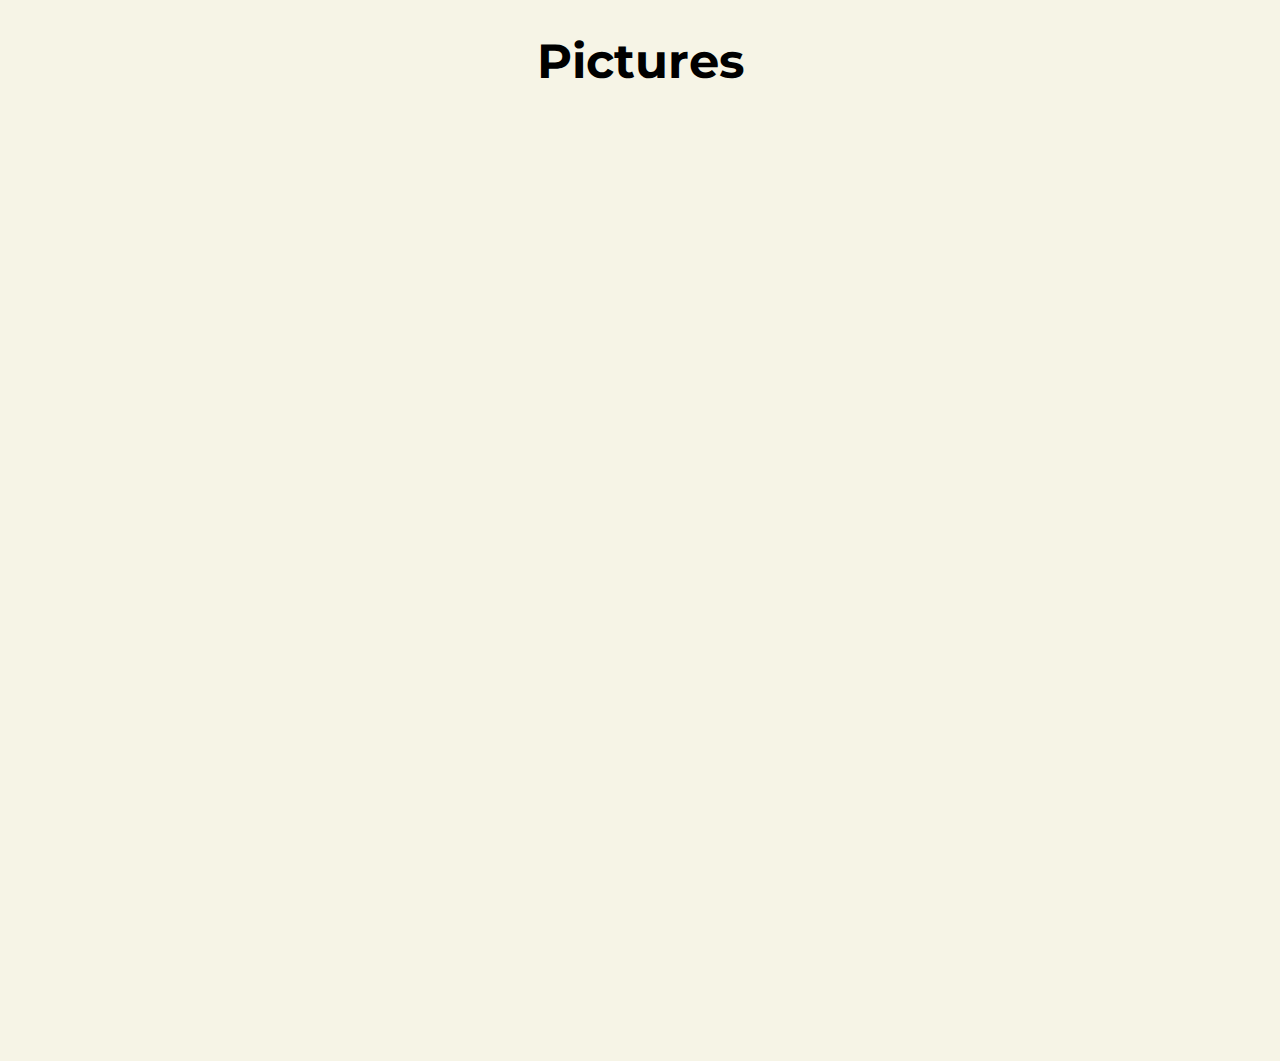
==== pictures.html @ 821aed55 "Added Photos & Videos; Change theme of Webpage" ====
<!DOCTYPE html>
<html lang="en" dir="ltr">

<head>
  <meta charset="utf-8">
  <title>Pictures</title>

  <link rel="icon" href="tree.png">

  <!-- Google Fonts -->
  <link href="https://fonts.googleapis.com/css2?family=Montserrat:wght@900&display=swap" rel="stylesheet">
  <link href="https://fonts.googleapis.com/css2?family=Montserrat:wght@900&family=Ubuntu:wght@300&display=swap" rel="stylesheet">
  <link href="https://fonts.googleapis.com/css2?family=Ubuntu:wght@700&display=swap" rel="stylesheet">
  <!-- css Stylesheets -->
  <link rel="stylesheet" href="https://stackpath.bootstrapcdn.com/bootstrap/4.5.0/css/bootstrap.min.css" integrity="sha384-9aIt2nRpC12Uk9gS9baDl411NQApFmC26EwAOH8WgZl5MYYxFfc+NcPb1dKGj7Sk" crossorigin="anonymous">
  <link rel="stylesheet" href="styles.css">

  <!-- Font Awesome -->
  <script src="https://kit.fontawesome.com/20b037870e.js" crossorigin="anonymous"></script>

  <!-- Bootstrap Scripts -->
  <script src="https://code.jquery.com/jquery-3.5.1.slim.min.js" integrity="sha384-DfXdz2htPH0lsSSs5nCTpuj/zy4C+OGpamoFVy38MVBnE+IbbVYUew+OrCXaRkfj" crossorigin="anonymous"></script>
  <script src="https://cdn.jsdelivr.net/npm/popper.js@1.16.0/dist/umd/popper.min.js" integrity="sha384-Q6E9RHvbIyZFJoft+2mJbHaEWldlvI9IOYy5n3zV9zzTtmI3UksdQRVvoxMfooAo" crossorigin="anonymous"></script>
  <script src="https://stackpath.bootstrapcdn.com/bootstrap/4.5.0/js/bootstrap.min.js" integrity="sha384-OgVRvuATP1z7JjHLkuOU7Xw704+h835Lr+6QL9UvYjZE3Ipu6Tp75j7Bh/kR0JKI" crossorigin="anonymous"></script>

</head>

<body class="body">
  <h1 class="pics" >Pictures</h1>

<div id ="pics">

  <center>

   <iframe width="860" height="615" src="https://www.youtube.com/embed/bBERJ0tETcQ" frameborder="0" allow="accelerometer; autoplay; clipboard-write; encrypted-media; gyroscope; picture-in-picture" allowfullscreen></iframe>

    <img class="Image" src="images/Image-1.JPEG" alt="">

    <img class="Image" src="images/Image-2.JPEG" alt="">

    <img class="Image" src="images/Image-3.JPEG" alt="">

    <img class="Image" src="images/Image-4.JPEG" alt="">

    <img class="Image" src="images/Image-5.JPEG" alt="">

    <img class="Image" src="images/Image-6.JPEG" alt="">

    <img class="Image" src="images/Image-7.JPEG" alt="">

    <img class="Image" src="images/Image-8.JPEG" alt="">

    <img class="Image" src="images/Image-9.JPEG" alt="">

    <img class="Image" src="images/Image-10.JPEG" alt="">

    <img class="Image" src="images/Image-11.JPEG" alt="">

    <img class="Image" src="images/Image-12.JPEG" alt="">

    <img class="Image" src="images/Image-13.JPEG" alt="">

    <img class="Image" src="images/Image-14.JPEG" alt="">

    <img class="Image" src="images/Image-15.JPEG" alt="">

    <img class="Image" src="images/Image-16.JPEG" alt="">

    <img class="Image" src="images/Image-17.JPEG" alt="">

    <img class="Image" src="images/Image-18.JPEG" alt="">

    <img class="Image" src="images/Image-19.JPEG" alt="">

    <img class="Image" src="images/Image-20.JPEG" alt="">

    <img class="Image" src="images/Image-21.JPEG" alt="">

    <img class="Image" src="images/Image-22.JPEG" alt="">

    <img class="Image" src="images/Image-23.JPEG" alt="">

    <img class="Image" src="images/Image-24.JPEG" alt="">

    <img class="Image" src="images/Image-25.JPEG" alt="">

    <img class="Image" src="images/Image-26.JPEG" alt="">

    <img class="Image" src="images/Image-27.JPEG" alt="">

    <img class="Image" src="images/Image-28.JPEG" alt="">

    <img class="Image" src="images/Image-29.JPEG" alt="">

    <img class="Image" src="images/Image-30.JPEG" alt="">

    <img class="Image" src="images/Image-31.JPEG" alt="">

    <img class="Image" src="images/Image-32.JPEG" alt="">

    <img class="Image" src="images/Image-33.JPEG" alt="">

    <img class="Image" src="images/Image-34.JPEG" alt="">

    <img class="Image" src="images/Image-35.JPEG" alt="">

    <img class="Image" src="images/Image-36.JPEG" alt="">

    <img class="Image" src="images/Image-37.JPEG" alt="">

    <img class="Image" src="images/Image-38.JPEG" alt="">

    <img class="Image" src="images/Image-39.JPEG" alt="">
  
  </center>


</div>


</body>

</html>
---- styles.css ----
#title {
  background-color: #ffc93c;
  color: #f6f4e6;
  text-align: center;
}

#footer {
  text-align: center;
  padding: 5% 1% 5% 1%;
  font-size: 1.5rem;
}

/* Feature section */
#features {
  padding: 7% 15%;
  background-color: #f6f4e6;
  position: relative;
}

#testimonials {
  text-align: center;
  background-color: #ffc93c;
  color: #f6f4e6;
  font-size: 4.5rem;

}

#press {
  text-align: center;
  background-color: #ea5455;
  padding-bottom: 3%;
}

#pricing {
  text-align: center;
  background-color: #f6f4e6;
}

h2 {
  font-family: 'Montserrat', sans-serif;
  font-size: 4rem;
  line-height: 1.5;
}

h3 {
  font-family: 'Montserrat', sans-serif;
  font-size: 1.5rem;
}

.title-img {
  width: 52%;
  position: static;
  right: 30%;
}

.container-fluid {
  padding: 5% 8%;
}

.navbar-brand {
  font-family: 'Ubuntu', sans-serif;
  font-size: 3rem;
  font-weight: bolder;
  height: 80px;
  line-height: 80px;
  color: #ffc93c;
}

.navbar {
  padding: 0 0 4.5rem;
}

.nav-item {
  padding: 0px 18px;
}

.nav-link {
  font-size: 1.2rem;
  font-family: 'Ubuntu', sans-serif;
  font-weight: bold;
  color: #;
}

.nav-link:hover {
  border-bottom: 2px solid black;
}

/* Download-button */
.Download-button {
  margin: 5% 3% 5% 0%;
}

/* Title Image */
.feature-box {
  text-align: center;
  padding: 5%;
}

.icon {
  color: #46185f;
  padding: 1rem;
}

.icon:hover {
  color: #ffc93c;
}

.testimonial-image {
  width: 30%;
  border-radius: 100%;
  margin: 20px;
}

.press-logo {
  width: 15%;
  margin: 20px 20px 50px;
}

.carousel-item {
  padding: 7% 15%;
}

.pricing-column {
  padding: 3% 2%;
}

/*************** Pricing ***********/
@media (max-width: 1028px) {
  .title-img {
    width: 50%;
  }

  .Image-1 {
    height: 650px;
    width: 1156px;
    margin: 20px;
  }

  .Image-2 {
    height: 300px;
    width: 600px;
    margin: 20px;
  }

  .h3-life {
    font-size: 2.5rem;
    font-weight: normal;
  }

  #start-ing {
    font-size: 4rem;
  }

  .about {
    font-weight: bolder;
  }

  .about-para {
    font-size: 3rem;
    color: grey;
  }

  .sep-p {
    font-size: 4rem;
  }

  h3 {
    font-size: 4rem;
  }

  em {
    font-size: 5rem;
  }

  .testimonial-text {
    font-size: 4rem;
    text-shadow: 0.2rem 0.2rem 0.2rem #000000;
  }

  #footer {
    font-size: 3rem;
  }

  .navbar-brand {
    font-size: 5rem;
  }

  .nav-link {
    font-size: 50px;
    font-weight: bold;
    text-align: center;
  }

  .navbar-toggler {
    padding: 30px;
    background-color: #f6f4e6;
    color: #000000;
    border-radius: 20px 20px;
    border: 20px solid black;
  }

  .container-fluid {
    padding: 10%;
  }

  .committee-members {
    color: black;
    font-size: 5rem;
    text-align: center;
  }

  .names {
    font-size: 4rem;
    font-weight: bold;
  }
}

#cta {
  color: #f6f4e6;
  background-color: #ffc93c;
  text-align: center;
  padding: 7% 25%;
}

.final-h3 {
  font-size: 4rem;
  line-height: 1.5;
  text-shadow: 0.2rem 0.2rem 0.2rem #000000;
}

.social-icon {
  margin: 20px 10px;
}

.papa {
  text-align: left;
  border-left: 10px solid black;
  padding: 5%;
  font-size: 2.5rem;
}

b {
  font-size: 3rem;
  color: black;
}

b:hover {
  color: #014523;
}

.start {
  text-align: left;
  margin: 0% 5% 5% 0%;
  border-left: 8px solid black;
  padding: 5% 0% 5% 5%;
  font-family: 'Montserrat', sans-serif;
  line-height: 1.5;
  text-shadow: 0.2rem 0.2rem 0.2rem #000000;
  font-size: 3rem;
}

.about-us {
  background-color: #f6f4e6;
  font-size: 1.5rem;
  padding: 5%;
}

.sep-p {
  color: grey;
}

.about {
  text-align: left;
  padding-bottom: 3%;
  font-size: 3.7rem;
  border-bottom: 3px solid black;
  width: 31%;
}

.navbar-light {
  color: #41444b;
}

.navbar-light .navbar-brand {
  color: rgba(0, 0, 0, .9);
}

.navbar-light .navbar-nav .nav-link {
  color: black;
}

.committee-members {
  font-size: 3.5rem;
  text-align: center;
  font-weight: bold;
}

.names {
  font-size: 2.5rem;
  font-weight: bold;
}

.members {
  background-color: #ffc93c;
  margin: 2%;
}

td {
  padding: 0% 0% 0% 3%;
}

.h3-life {
  text-align: center;
  font-size: 1.4;
}

.carousel-control-next-icon {
  height: 30%;
  width: 30%;
  color: #f6f4e6;
}

.carousel-control-prev-icon {
  height: 30%;
  width: 30%;
  color: black;
}

.btn {
  font-family: 'Montserrat', sans-serif;
  font-size: 3.5rem;
  text-align: center;
}

.pics {
  text-align: center;
  font-size: 3rem;
  font-family: 'Montserrat', sans-serif;
}

.body {
  background-color: #f6f4e6;
}

.Image {
  margin: 50px;
}

video {
  margin: 40px;
}


.names {
  font-size: 4rem;
}
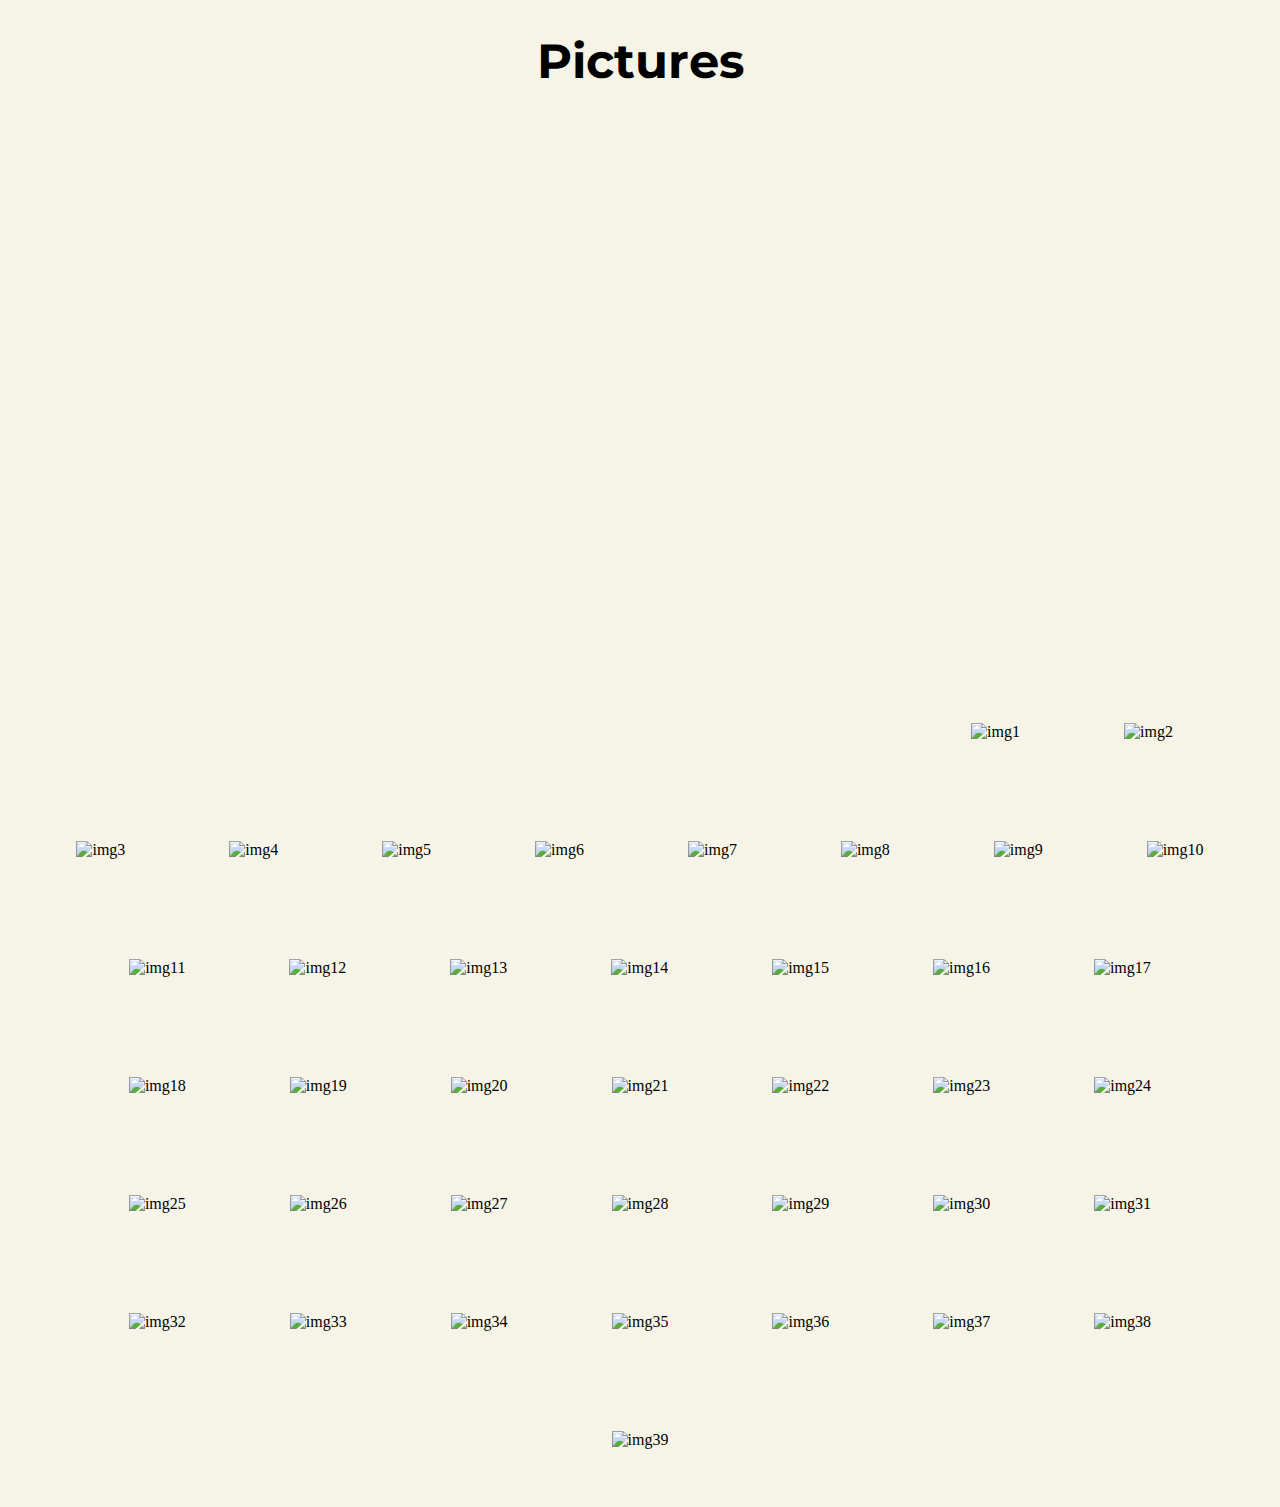
==== commit 503e8bdd: "Add alternative text for images" ====
--- a/pictures.html
+++ b/pictures.html
@@ -34,83 +34,83 @@
 
    <iframe width="860" height="615" src="https://www.youtube.com/embed/bBERJ0tETcQ" frameborder="0" allow="accelerometer; autoplay; clipboard-write; encrypted-media; gyroscope; picture-in-picture" allowfullscreen></iframe>
 
-    <img class="Image" src="images/Image-1.JPEG" alt="">
+    <img class="Image" src="images/Image-1.JPEG" alt="img1">
 
-    <img class="Image" src="images/Image-2.JPEG" alt="">
+    <img class="Image" src="images/Image-2.JPEG" alt="img2">
 
-    <img class="Image" src="images/Image-3.JPEG" alt="">
+    <img class="Image" src="images/Image-3.JPEG" alt="img3">
 
-    <img class="Image" src="images/Image-4.JPEG" alt="">
+    <img class="Image" src="images/Image-4.JPEG" alt="img4">
 
-    <img class="Image" src="images/Image-5.JPEG" alt="">
+    <img class="Image" src="images/Image-5.JPEG" alt="img5">
 
-    <img class="Image" src="images/Image-6.JPEG" alt="">
+    <img class="Image" src="images/Image-6.JPEG" alt="img6">
 
-    <img class="Image" src="images/Image-7.JPEG" alt="">
+    <img class="Image" src="images/Image-7.JPEG" alt="img7">
 
-    <img class="Image" src="images/Image-8.JPEG" alt="">
+    <img class="Image" src="images/Image-8.JPEG" alt="img8">
 
-    <img class="Image" src="images/Image-9.JPEG" alt="">
+    <img class="Image" src="images/Image-9.JPEG" alt="img9">
 
-    <img class="Image" src="images/Image-10.JPEG" alt="">
+    <img class="Image" src="images/Image-10.JPEG" alt="img10">
 
-    <img class="Image" src="images/Image-11.JPEG" alt="">
+    <img class="Image" src="images/Image-11.JPEG" alt="img11">
 
-    <img class="Image" src="images/Image-12.JPEG" alt="">
+    <img class="Image" src="images/Image-12.JPEG" alt="img12">
 
-    <img class="Image" src="images/Image-13.JPEG" alt="">
+    <img class="Image" src="images/Image-13.JPEG" alt="img13">
 
-    <img class="Image" src="images/Image-14.JPEG" alt="">
+    <img class="Image" src="images/Image-14.JPEG" alt="img14">
 
-    <img class="Image" src="images/Image-15.JPEG" alt="">
+    <img class="Image" src="images/Image-15.JPEG" alt="img15">
 
-    <img class="Image" src="images/Image-16.JPEG" alt="">
+    <img class="Image" src="images/Image-16.JPEG" alt="img16">
 
-    <img class="Image" src="images/Image-17.JPEG" alt="">
+    <img class="Image" src="images/Image-17.JPEG" alt="img17">
 
-    <img class="Image" src="images/Image-18.JPEG" alt="">
+    <img class="Image" src="images/Image-18.JPEG" alt="img18">
 
-    <img class="Image" src="images/Image-19.JPEG" alt="">
+    <img class="Image" src="images/Image-19.JPEG" alt="img19">
 
-    <img class="Image" src="images/Image-20.JPEG" alt="">
+    <img class="Image" src="images/Image-20.JPEG" alt="img20">
 
-    <img class="Image" src="images/Image-21.JPEG" alt="">
+    <img class="Image" src="images/Image-21.JPEG" alt="img21">
 
-    <img class="Image" src="images/Image-22.JPEG" alt="">
+    <img class="Image" src="images/Image-22.JPEG" alt="img22">
 
-    <img class="Image" src="images/Image-23.JPEG" alt="">
+    <img class="Image" src="images/Image-23.JPEG" alt="img23">
 
-    <img class="Image" src="images/Image-24.JPEG" alt="">
+    <img class="Image" src="images/Image-24.JPEG" alt="img24">
 
-    <img class="Image" src="images/Image-25.JPEG" alt="">
+    <img class="Image" src="images/Image-25.JPEG" alt="img25">
 
-    <img class="Image" src="images/Image-26.JPEG" alt="">
+    <img class="Image" src="images/Image-26.JPEG" alt="img26">
 
-    <img class="Image" src="images/Image-27.JPEG" alt="">
+    <img class="Image" src="images/Image-27.JPEG" alt="img27">
 
-    <img class="Image" src="images/Image-28.JPEG" alt="">
+    <img class="Image" src="images/Image-28.JPEG" alt="img28">
 
-    <img class="Image" src="images/Image-29.JPEG" alt="">
+    <img class="Image" src="images/Image-29.JPEG" alt="img29">
 
-    <img class="Image" src="images/Image-30.JPEG" alt="">
+    <img class="Image" src="images/Image-30.JPEG" alt="img30">
 
-    <img class="Image" src="images/Image-31.JPEG" alt="">
+    <img class="Image" src="images/Image-31.JPEG" alt="img31">
 
-    <img class="Image" src="images/Image-32.JPEG" alt="">
+    <img class="Image" src="images/Image-32.JPEG" alt="img32">
 
-    <img class="Image" src="images/Image-33.JPEG" alt="">
+    <img class="Image" src="images/Image-33.JPEG" alt="img33">
 
-    <img class="Image" src="images/Image-34.JPEG" alt="">
+    <img class="Image" src="images/Image-34.JPEG" alt="img34">
 
-    <img class="Image" src="images/Image-35.JPEG" alt="">
+    <img class="Image" src="images/Image-35.JPEG" alt="img35">
 
-    <img class="Image" src="images/Image-36.JPEG" alt="">
+    <img class="Image" src="images/Image-36.JPEG" alt="img36">
 
-    <img class="Image" src="images/Image-37.JPEG" alt="">
+    <img class="Image" src="images/Image-37.JPEG" alt="img37">
 
-    <img class="Image" src="images/Image-38.JPEG" alt="">
+    <img class="Image" src="images/Image-38.JPEG" alt="img38">
 
-    <img class="Image" src="images/Image-39.JPEG" alt="">
+    <img class="Image" src="images/Image-39.JPEG" alt="img39">
   
   </center>
 
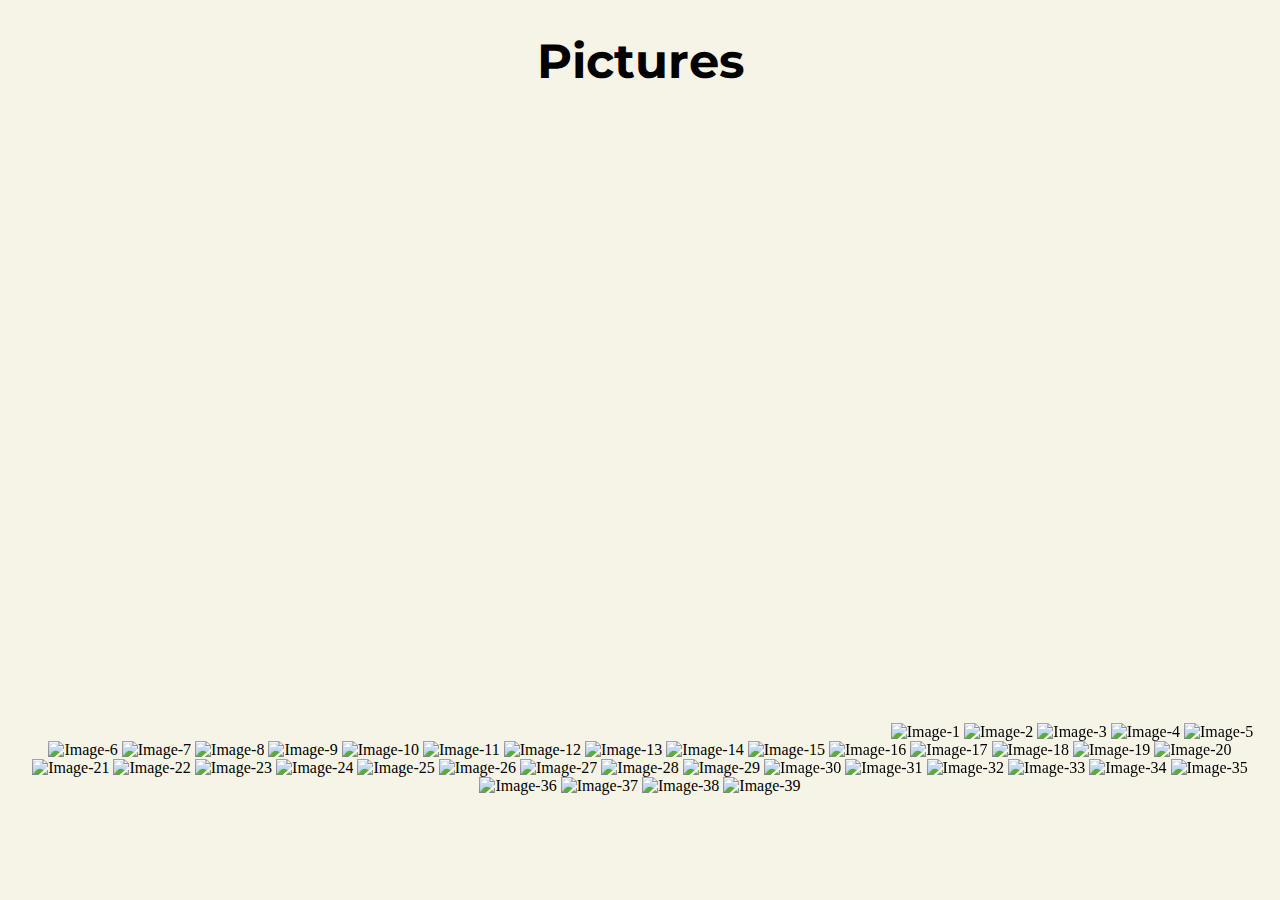
==== commit 9d12cdc1: "Hosted images in imgbb" ====
--- a/pictures.html
+++ b/pictures.html
@@ -34,84 +34,45 @@
 
    <iframe width="860" height="615" src="https://www.youtube.com/embed/bBERJ0tETcQ" frameborder="0" allow="accelerometer; autoplay; clipboard-write; encrypted-media; gyroscope; picture-in-picture" allowfullscreen></iframe>
 
-    <img class="Image" src="images/Image-1.JPEG" alt="img1">
-
-    <img class="Image" src="images/Image-2.JPEG" alt="img2">
-
-    <img class="Image" src="images/Image-3.JPEG" alt="img3">
-
-    <img class="Image" src="images/Image-4.JPEG" alt="img4">
-
-    <img class="Image" src="images/Image-5.JPEG" alt="img5">
-
-    <img class="Image" src="images/Image-6.JPEG" alt="img6">
-
-    <img class="Image" src="images/Image-7.JPEG" alt="img7">
-
-    <img class="Image" src="images/Image-8.JPEG" alt="img8">
-
-    <img class="Image" src="images/Image-9.JPEG" alt="img9">
-
-    <img class="Image" src="images/Image-10.JPEG" alt="img10">
-
-    <img class="Image" src="images/Image-11.JPEG" alt="img11">
-
-    <img class="Image" src="images/Image-12.JPEG" alt="img12">
-
-    <img class="Image" src="images/Image-13.JPEG" alt="img13">
-
-    <img class="Image" src="images/Image-14.JPEG" alt="img14">
-
-    <img class="Image" src="images/Image-15.JPEG" alt="img15">
-
-    <img class="Image" src="images/Image-16.JPEG" alt="img16">
-
-    <img class="Image" src="images/Image-17.JPEG" alt="img17">
-
-    <img class="Image" src="images/Image-18.JPEG" alt="img18">
-
-    <img class="Image" src="images/Image-19.JPEG" alt="img19">
-
-    <img class="Image" src="images/Image-20.JPEG" alt="img20">
-
-    <img class="Image" src="images/Image-21.JPEG" alt="img21">
-
-    <img class="Image" src="images/Image-22.JPEG" alt="img22">
-
-    <img class="Image" src="images/Image-23.JPEG" alt="img23">
-
-    <img class="Image" src="images/Image-24.JPEG" alt="img24">
-
-    <img class="Image" src="images/Image-25.JPEG" alt="img25">
-
-    <img class="Image" src="images/Image-26.JPEG" alt="img26">
-
-    <img class="Image" src="images/Image-27.JPEG" alt="img27">
-
-    <img class="Image" src="images/Image-28.JPEG" alt="img28">
-
-    <img class="Image" src="images/Image-29.JPEG" alt="img29">
-
-    <img class="Image" src="images/Image-30.JPEG" alt="img30">
-
-    <img class="Image" src="images/Image-31.JPEG" alt="img31">
-
-    <img class="Image" src="images/Image-32.JPEG" alt="img32">
-
-    <img class="Image" src="images/Image-33.JPEG" alt="img33">
-
-    <img class="Image" src="images/Image-34.JPEG" alt="img34">
-
-    <img class="Image" src="images/Image-35.JPEG" alt="img35">
-
-    <img class="Image" src="images/Image-36.JPEG" alt="img36">
-
-    <img class="Image" src="images/Image-37.JPEG" alt="img37">
-
-    <img class="Image" src="images/Image-38.JPEG" alt="img38">
-
-    <img class="Image" src="images/Image-39.JPEG" alt="img39">
-  
+    <img src="https://i.ibb.co/5FqXqN6/Image-1.jpg" alt="Image-1" border="0">
+<img src="https://i.ibb.co/nQ6pzbs/Image-2.jpg" alt="Image-2" border="0">
+<img src="https://i.ibb.co/vQ124WC/Image-3.jpg" alt="Image-3" border="0">
+<img src="https://i.ibb.co/RTMgjT7/Image-4.jpg" alt="Image-4" border="0">
+<img src="https://i.ibb.co/6cSHQzb/Image-5.jpg" alt="Image-5" border="0">
+<img src="https://i.ibb.co/ckjkD3C/Image-6.jpg" alt="Image-6" border="0">
+<img src="https://i.ibb.co/F8YbBh9/Image-7.jpg" alt="Image-7" border="0">
+<img src="https://i.ibb.co/y506MnL/Image-8.jpg" alt="Image-8" border="0">
+<img src="https://i.ibb.co/XzLYDhD/Image-9.jpg" alt="Image-9" border="0">
+<img src="https://i.ibb.co/BLr2dZR/Image-10.jpg" alt="Image-10" border="0">
+<img src="https://i.ibb.co/kGZfZm6/Image-11.jpg" alt="Image-11" border="0">
+<img src="https://i.ibb.co/Q9r48KR/Image-12.jpg" alt="Image-12" border="0">
+<img src="https://i.ibb.co/1qg4g45/Image-13.jpg" alt="Image-13" border="0">
+<img src="https://i.ibb.co/PWytLYJ/Image-14.jpg" alt="Image-14" border="0">
+<img src="https://i.ibb.co/CmDc2f7/Image-15.jpg" alt="Image-15" border="0">
+<img src="https://i.ibb.co/6RxT9hk/Image-16.jpg" alt="Image-16" border="0">
+<img src="https://i.ibb.co/Xpb8dmz/Image-17.jpg" alt="Image-17" border="0">
+<img src="https://i.ibb.co/GRh89Kn/Image-18.jpg" alt="Image-18" border="0">
+<img src="https://i.ibb.co/qF20y0F/Image-19.jpg" alt="Image-19" border="0">
+<img src="https://i.ibb.co/dDKCR12/Image-20.jpg" alt="Image-20" border="0">
+<img src="https://i.ibb.co/jTBsp0V/Image-21.jpg" alt="Image-21" border="0">
+<img src="https://i.ibb.co/5nXvsLf/Image-22.jpg" alt="Image-22" border="0">
+<img src="https://i.ibb.co/5Bnb2gq/Image-23.jpg" alt="Image-23" border="0">
+<img src="https://i.ibb.co/yPNBNsK/Image-24.jpg" alt="Image-24" border="0">
+<img src="https://i.ibb.co/f91g6ht/Image-25.jpg" alt="Image-25" border="0">
+<img src="https://i.ibb.co/kBwS1tD/Image-26.jpg" alt="Image-26" border="0">
+<img src="https://i.ibb.co/crb6MBJ/Image-27.jpg" alt="Image-27" border="0">
+<img src="https://i.ibb.co/JFCkRd3/Image-28.jpg" alt="Image-28" border="0">
+<img src="https://i.ibb.co/K6s6vcv/Image-29.jpg" alt="Image-29" border="0">
+<img src="https://i.ibb.co/5TJ3N7K/Image-30.jpg" alt="Image-30" border="0">
+<img src="https://i.ibb.co/W2L0QpD/Image-31.jpg" alt="Image-31" border="0">
+<img src="https://i.ibb.co/6t8khT7/Image-32.jpg" alt="Image-32" border="0">
+<img src="https://i.ibb.co/X8rHX9k/Image-33.jpg" alt="Image-33" border="0">
+<img src="https://i.ibb.co/Rzd6MmL/Image-34.jpg" alt="Image-34" border="0">
+<img src="https://i.ibb.co/rxTVRGq/Image-35.jpg" alt="Image-35" border="0">
+<img src="https://i.ibb.co/NZHwJpt/Image-36.jpg" alt="Image-36" border="0">
+<img src="https://i.ibb.co/xXY4pxD/Image-37.jpg" alt="Image-37" border="0">
+<img src="https://i.ibb.co/c3bQyyj/Image-38.jpg" alt="Image-38" border="0">
+<img src="https://i.ibb.co/S34T5ML/Image-39.jpg" alt="Image-39" border="0">
   </center>
 
 
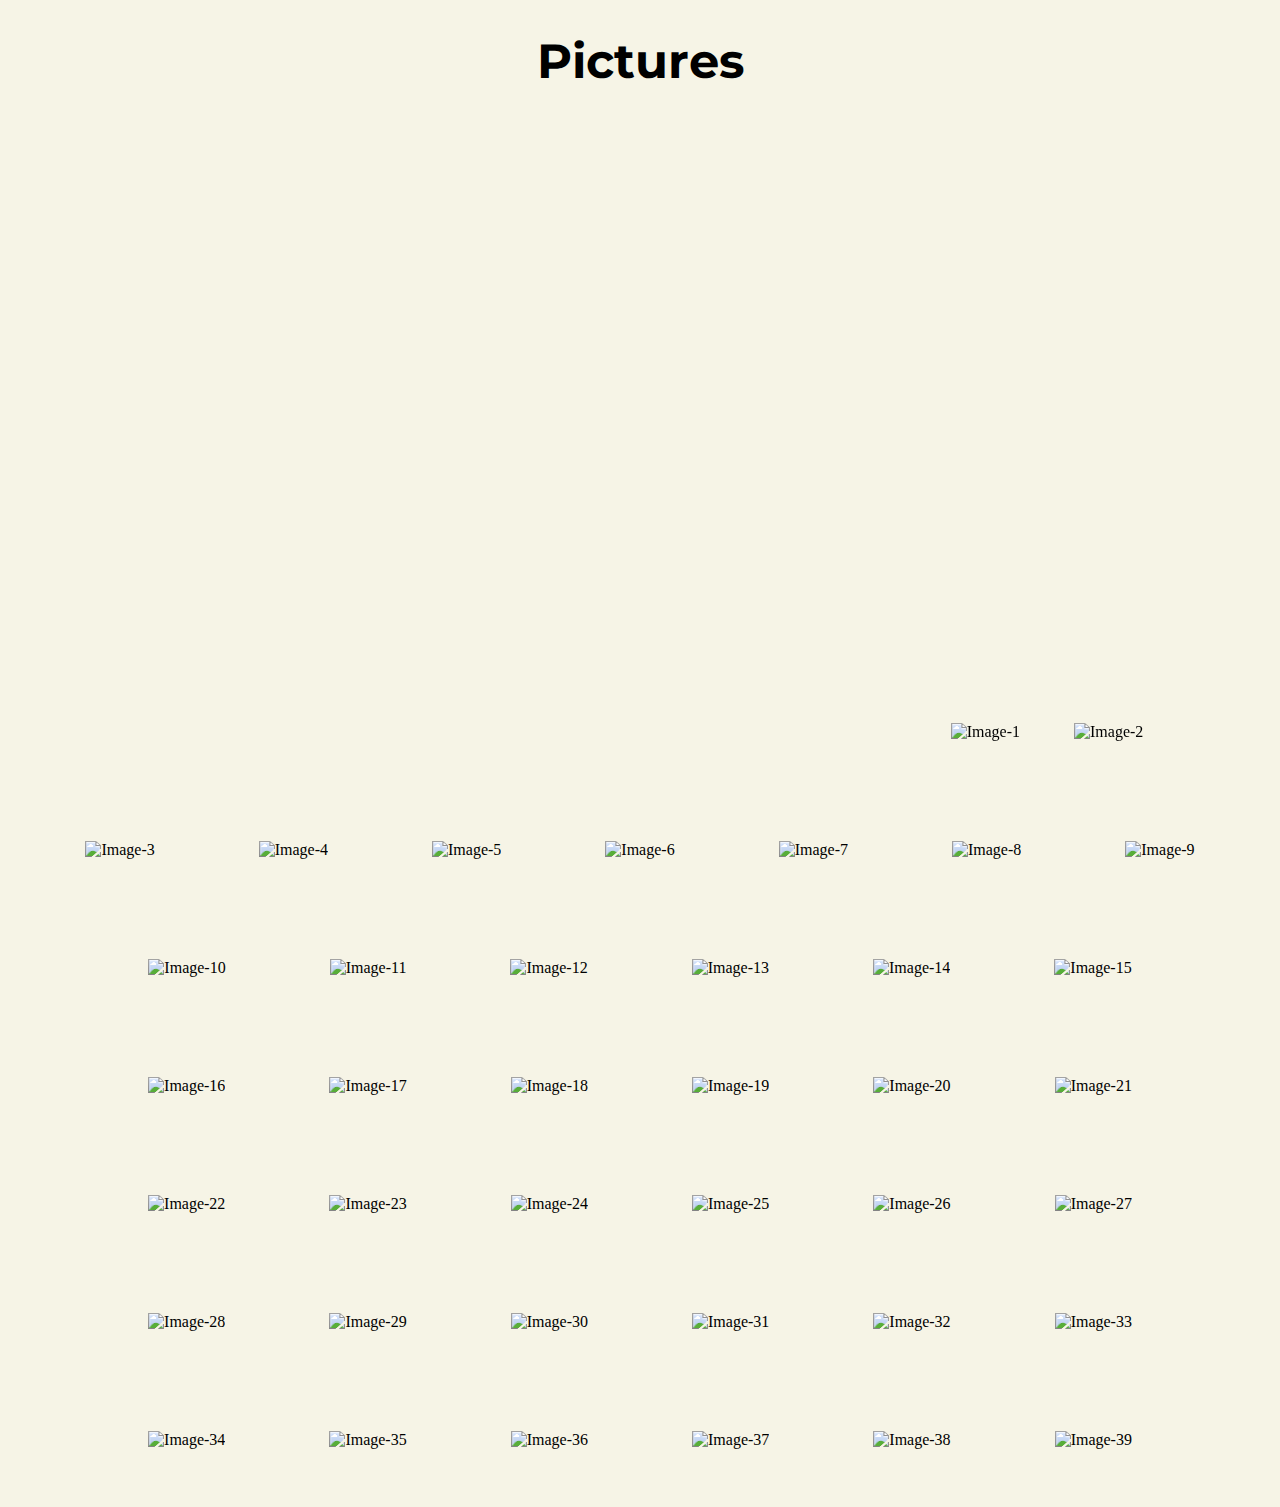
==== commit 77091def: "Add Margin for images" ====
--- a/pictures.html
+++ b/pictures.html
@@ -35,44 +35,44 @@
    <iframe width="860" height="615" src="https://www.youtube.com/embed/bBERJ0tETcQ" frameborder="0" allow="accelerometer; autoplay; clipboard-write; encrypted-media; gyroscope; picture-in-picture" allowfullscreen></iframe>
 
     <img src="https://i.ibb.co/5FqXqN6/Image-1.jpg" alt="Image-1" border="0">
-<img src="https://i.ibb.co/nQ6pzbs/Image-2.jpg" alt="Image-2" border="0">
-<img src="https://i.ibb.co/vQ124WC/Image-3.jpg" alt="Image-3" border="0">
-<img src="https://i.ibb.co/RTMgjT7/Image-4.jpg" alt="Image-4" border="0">
-<img src="https://i.ibb.co/6cSHQzb/Image-5.jpg" alt="Image-5" border="0">
-<img src="https://i.ibb.co/ckjkD3C/Image-6.jpg" alt="Image-6" border="0">
-<img src="https://i.ibb.co/F8YbBh9/Image-7.jpg" alt="Image-7" border="0">
-<img src="https://i.ibb.co/y506MnL/Image-8.jpg" alt="Image-8" border="0">
-<img src="https://i.ibb.co/XzLYDhD/Image-9.jpg" alt="Image-9" border="0">
-<img src="https://i.ibb.co/BLr2dZR/Image-10.jpg" alt="Image-10" border="0">
-<img src="https://i.ibb.co/kGZfZm6/Image-11.jpg" alt="Image-11" border="0">
-<img src="https://i.ibb.co/Q9r48KR/Image-12.jpg" alt="Image-12" border="0">
-<img src="https://i.ibb.co/1qg4g45/Image-13.jpg" alt="Image-13" border="0">
-<img src="https://i.ibb.co/PWytLYJ/Image-14.jpg" alt="Image-14" border="0">
-<img src="https://i.ibb.co/CmDc2f7/Image-15.jpg" alt="Image-15" border="0">
-<img src="https://i.ibb.co/6RxT9hk/Image-16.jpg" alt="Image-16" border="0">
-<img src="https://i.ibb.co/Xpb8dmz/Image-17.jpg" alt="Image-17" border="0">
-<img src="https://i.ibb.co/GRh89Kn/Image-18.jpg" alt="Image-18" border="0">
-<img src="https://i.ibb.co/qF20y0F/Image-19.jpg" alt="Image-19" border="0">
-<img src="https://i.ibb.co/dDKCR12/Image-20.jpg" alt="Image-20" border="0">
-<img src="https://i.ibb.co/jTBsp0V/Image-21.jpg" alt="Image-21" border="0">
-<img src="https://i.ibb.co/5nXvsLf/Image-22.jpg" alt="Image-22" border="0">
-<img src="https://i.ibb.co/5Bnb2gq/Image-23.jpg" alt="Image-23" border="0">
-<img src="https://i.ibb.co/yPNBNsK/Image-24.jpg" alt="Image-24" border="0">
-<img src="https://i.ibb.co/f91g6ht/Image-25.jpg" alt="Image-25" border="0">
-<img src="https://i.ibb.co/kBwS1tD/Image-26.jpg" alt="Image-26" border="0">
-<img src="https://i.ibb.co/crb6MBJ/Image-27.jpg" alt="Image-27" border="0">
-<img src="https://i.ibb.co/JFCkRd3/Image-28.jpg" alt="Image-28" border="0">
-<img src="https://i.ibb.co/K6s6vcv/Image-29.jpg" alt="Image-29" border="0">
-<img src="https://i.ibb.co/5TJ3N7K/Image-30.jpg" alt="Image-30" border="0">
-<img src="https://i.ibb.co/W2L0QpD/Image-31.jpg" alt="Image-31" border="0">
-<img src="https://i.ibb.co/6t8khT7/Image-32.jpg" alt="Image-32" border="0">
-<img src="https://i.ibb.co/X8rHX9k/Image-33.jpg" alt="Image-33" border="0">
-<img src="https://i.ibb.co/Rzd6MmL/Image-34.jpg" alt="Image-34" border="0">
-<img src="https://i.ibb.co/rxTVRGq/Image-35.jpg" alt="Image-35" border="0">
-<img src="https://i.ibb.co/NZHwJpt/Image-36.jpg" alt="Image-36" border="0">
-<img src="https://i.ibb.co/xXY4pxD/Image-37.jpg" alt="Image-37" border="0">
-<img src="https://i.ibb.co/c3bQyyj/Image-38.jpg" alt="Image-38" border="0">
-<img src="https://i.ibb.co/S34T5ML/Image-39.jpg" alt="Image-39" border="0">
+<img class="Image" src="https://i.ibb.co/nQ6pzbs/Image-2.jpg" alt="Image-2" border="0">
+<img class="Image" src="https://i.ibb.co/vQ124WC/Image-3.jpg" alt="Image-3" border="0">
+<img class="Image" src="https://i.ibb.co/RTMgjT7/Image-4.jpg" alt="Image-4" border="0">
+<img class="Image" src="https://i.ibb.co/6cSHQzb/Image-5.jpg" alt="Image-5" border="0">
+<img class="Image" src="https://i.ibb.co/ckjkD3C/Image-6.jpg" alt="Image-6" border="0">
+<img class="Image" src="https://i.ibb.co/F8YbBh9/Image-7.jpg" alt="Image-7" border="0">
+<img class="Image" src="https://i.ibb.co/y506MnL/Image-8.jpg" alt="Image-8" border="0">
+<img class="Image" src="https://i.ibb.co/XzLYDhD/Image-9.jpg" alt="Image-9" border="0">
+<img class="Image" src="https://i.ibb.co/BLr2dZR/Image-10.jpg" alt="Image-10" border="0">
+<img class="Image" src="https://i.ibb.co/kGZfZm6/Image-11.jpg" alt="Image-11" border="0">
+<img class="Image" src="https://i.ibb.co/Q9r48KR/Image-12.jpg" alt="Image-12" border="0">
+<img class="Image" src="https://i.ibb.co/1qg4g45/Image-13.jpg" alt="Image-13" border="0">
+<img class="Image" src="https://i.ibb.co/PWytLYJ/Image-14.jpg" alt="Image-14" border="0">
+<img class="Image" src="https://i.ibb.co/CmDc2f7/Image-15.jpg" alt="Image-15" border="0">
+<img class="Image" src="https://i.ibb.co/6RxT9hk/Image-16.jpg" alt="Image-16" border="0">
+<img class="Image" src="https://i.ibb.co/Xpb8dmz/Image-17.jpg" alt="Image-17" border="0">
+<img class="Image" src="https://i.ibb.co/GRh89Kn/Image-18.jpg" alt="Image-18" border="0">
+<img class="Image" src="https://i.ibb.co/qF20y0F/Image-19.jpg" alt="Image-19" border="0">
+<img class="Image" src="https://i.ibb.co/dDKCR12/Image-20.jpg" alt="Image-20" border="0">
+<img class="Image" src="https://i.ibb.co/jTBsp0V/Image-21.jpg" alt="Image-21" border="0">
+<img class="Image" src="https://i.ibb.co/5nXvsLf/Image-22.jpg" alt="Image-22" border="0">
+<img class="Image" src="https://i.ibb.co/5Bnb2gq/Image-23.jpg" alt="Image-23" border="0">
+<img class="Image" src="https://i.ibb.co/yPNBNsK/Image-24.jpg" alt="Image-24" border="0">
+<img class="Image" src="https://i.ibb.co/f91g6ht/Image-25.jpg" alt="Image-25" border="0">
+<img class="Image" src="https://i.ibb.co/kBwS1tD/Image-26.jpg" alt="Image-26" border="0">
+<img class="Image" src="https://i.ibb.co/crb6MBJ/Image-27.jpg" alt="Image-27" border="0">
+<img class="Image" src="https://i.ibb.co/JFCkRd3/Image-28.jpg" alt="Image-28" border="0">
+<img class="Image" src="https://i.ibb.co/K6s6vcv/Image-29.jpg" alt="Image-29" border="0">
+<img class="Image" src="https://i.ibb.co/5TJ3N7K/Image-30.jpg" alt="Image-30" border="0">
+<img class="Image" src="https://i.ibb.co/W2L0QpD/Image-31.jpg" alt="Image-31" border="0">
+<img class="Image" src="https://i.ibb.co/6t8khT7/Image-32.jpg" alt="Image-32" border="0">
+<img class="Image" src="https://i.ibb.co/X8rHX9k/Image-33.jpg" alt="Image-33" border="0">
+<img class="Image" src="https://i.ibb.co/Rzd6MmL/Image-34.jpg" alt="Image-34" border="0">
+<img class="Image" src="https://i.ibb.co/rxTVRGq/Image-35.jpg" alt="Image-35" border="0">
+<img class="Image" src="https://i.ibb.co/NZHwJpt/Image-36.jpg" alt="Image-36" border="0">
+<img class="Image" src="https://i.ibb.co/xXY4pxD/Image-37.jpg" alt="Image-37" border="0">
+<img class="Image" src="https://i.ibb.co/c3bQyyj/Image-38.jpg" alt="Image-38" border="0">
+<img class="Image" src="https://i.ibb.co/S34T5ML/Image-39.jpg" alt="Image-39" border="0">
   </center>
 
 
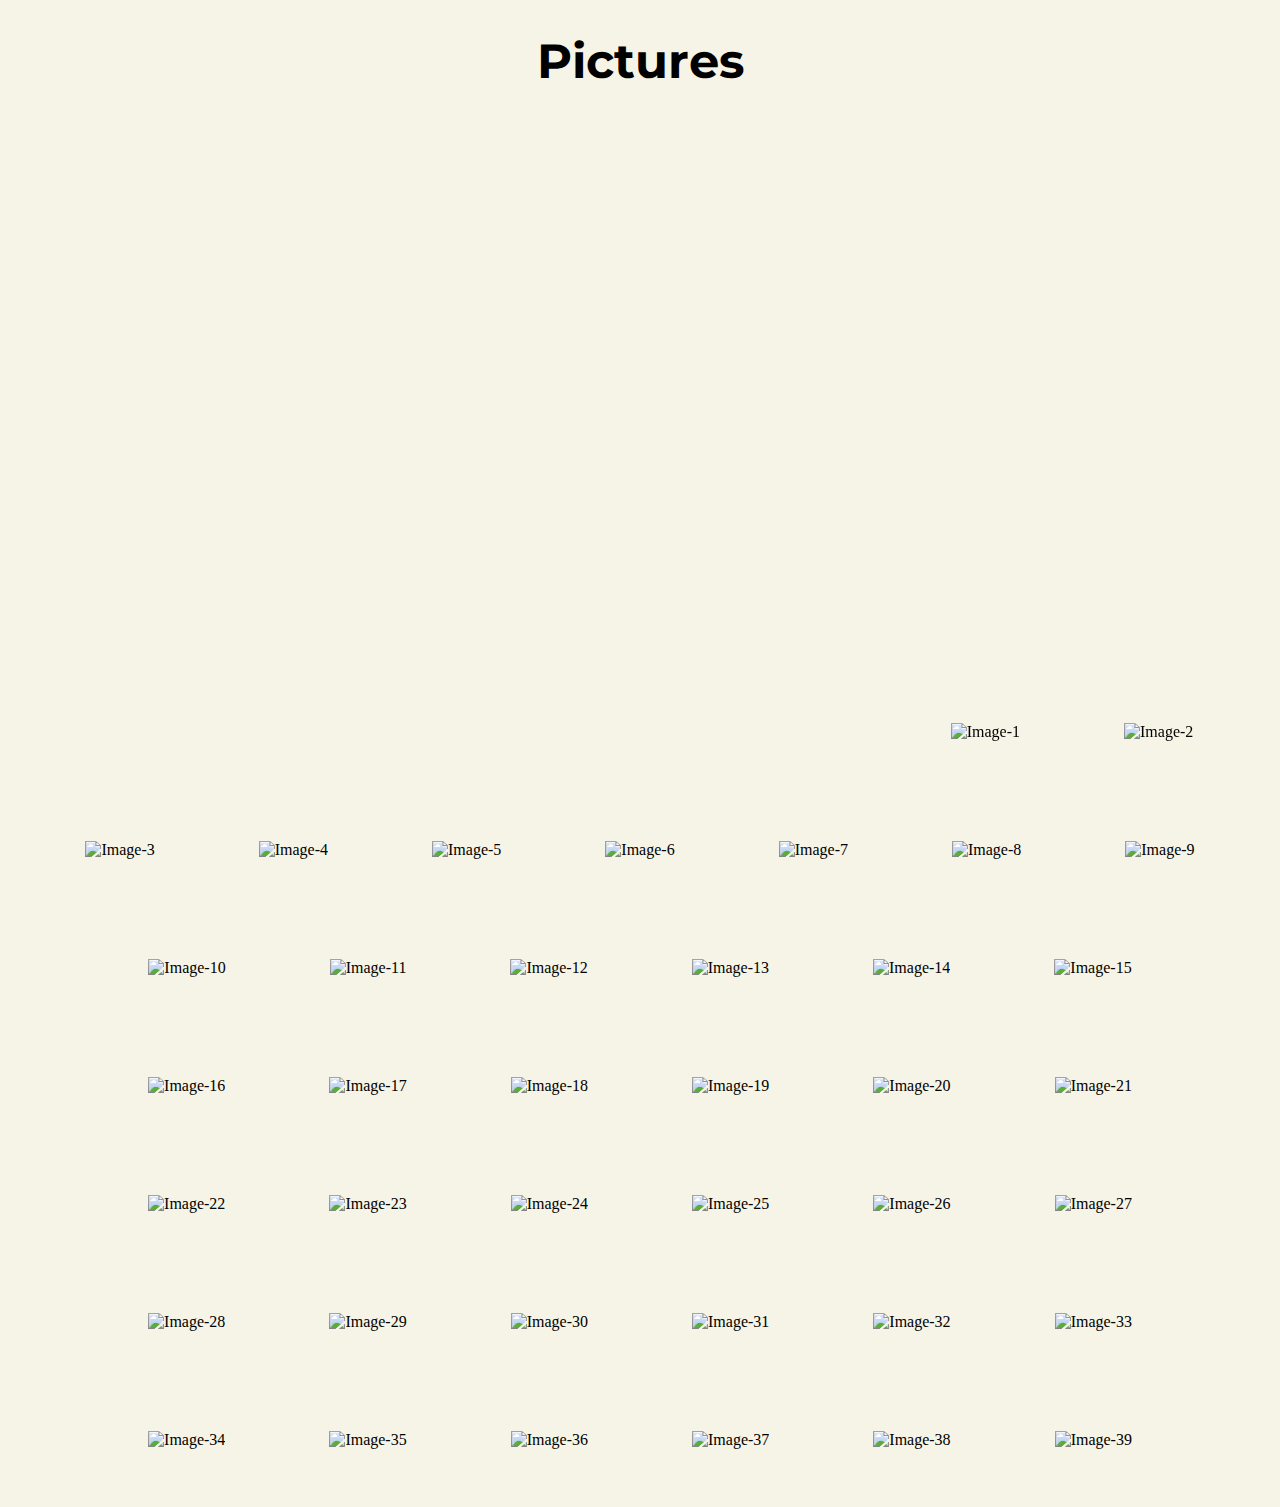
==== commit 4852d998: "Update" ====
--- a/pictures.html
+++ b/pictures.html
@@ -34,7 +34,7 @@
 
    <iframe width="860" height="615" src="https://www.youtube.com/embed/bBERJ0tETcQ" frameborder="0" allow="accelerometer; autoplay; clipboard-write; encrypted-media; gyroscope; picture-in-picture" allowfullscreen></iframe>
 
-    <img src="https://i.ibb.co/5FqXqN6/Image-1.jpg" alt="Image-1" border="0">
+<img class="Image" src="https://i.ibb.co/5FqXqN6/Image-1.jpg" alt="Image-1" border="0">
 <img class="Image" src="https://i.ibb.co/nQ6pzbs/Image-2.jpg" alt="Image-2" border="0">
 <img class="Image" src="https://i.ibb.co/vQ124WC/Image-3.jpg" alt="Image-3" border="0">
 <img class="Image" src="https://i.ibb.co/RTMgjT7/Image-4.jpg" alt="Image-4" border="0">
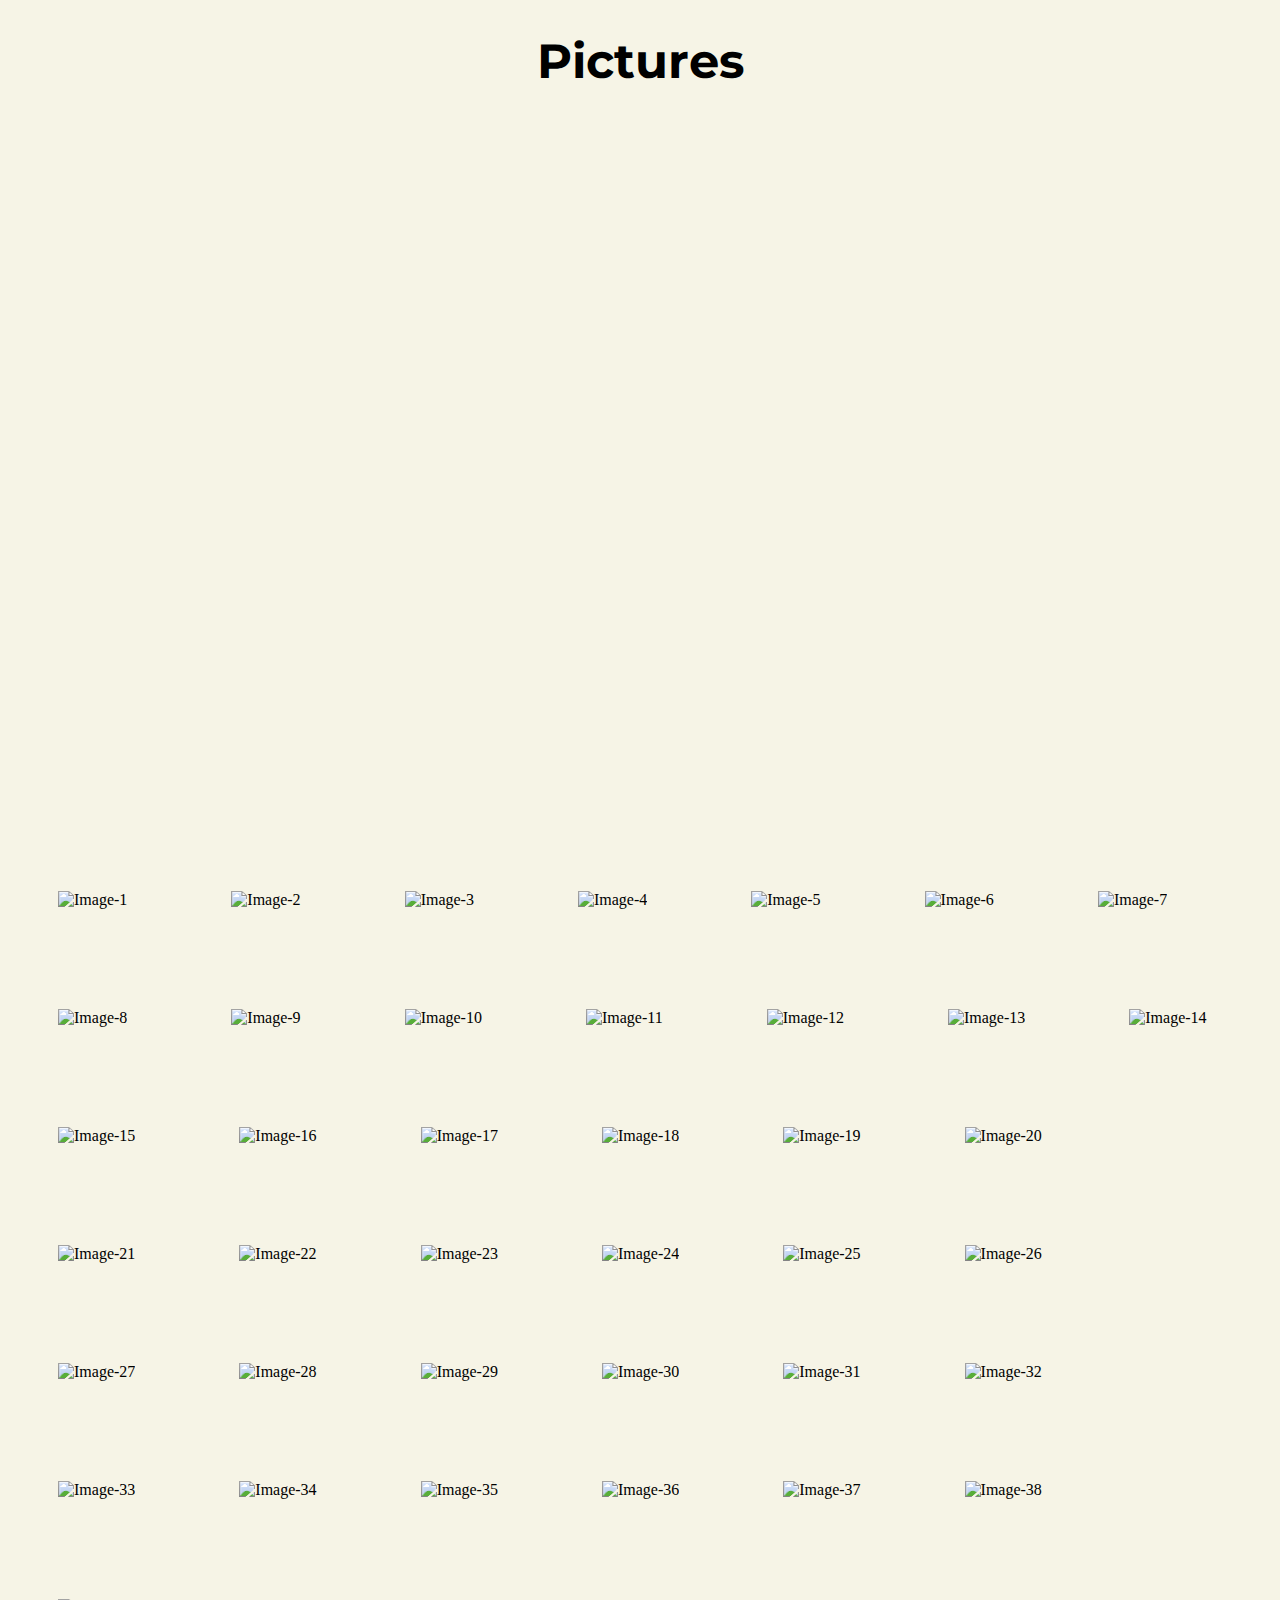
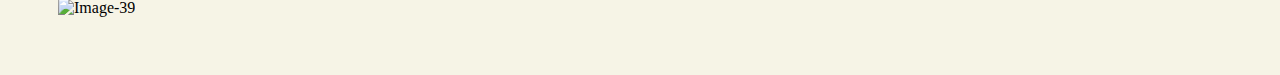
==== commit d8d246db: "Add class to center" ====
--- a/pictures.html
+++ b/pictures.html
@@ -30,50 +30,48 @@
 
 <div id ="pics">
 
-  <center>
 
-   <iframe width="860" height="615" src="https://www.youtube.com/embed/bBERJ0tETcQ" frameborder="0" allow="accelerometer; autoplay; clipboard-write; encrypted-media; gyroscope; picture-in-picture" allowfullscreen></iframe>
+   <iframe width=90% height="715" src="https://www.youtube.com/embed/bBERJ0tETcQ" frameborder="0" allow="accelerometer; autoplay; clipboard-write; encrypted-media; gyroscope; picture-in-picture" allowfullscreen></iframe>
 
-<img class="Image" src="https://i.ibb.co/5FqXqN6/Image-1.jpg" alt="Image-1" border="0">
-<img class="Image" src="https://i.ibb.co/nQ6pzbs/Image-2.jpg" alt="Image-2" border="0">
-<img class="Image" src="https://i.ibb.co/vQ124WC/Image-3.jpg" alt="Image-3" border="0">
-<img class="Image" src="https://i.ibb.co/RTMgjT7/Image-4.jpg" alt="Image-4" border="0">
-<img class="Image" src="https://i.ibb.co/6cSHQzb/Image-5.jpg" alt="Image-5" border="0">
-<img class="Image" src="https://i.ibb.co/ckjkD3C/Image-6.jpg" alt="Image-6" border="0">
-<img class="Image" src="https://i.ibb.co/F8YbBh9/Image-7.jpg" alt="Image-7" border="0">
-<img class="Image" src="https://i.ibb.co/y506MnL/Image-8.jpg" alt="Image-8" border="0">
-<img class="Image" src="https://i.ibb.co/XzLYDhD/Image-9.jpg" alt="Image-9" border="0">
-<img class="Image" src="https://i.ibb.co/BLr2dZR/Image-10.jpg" alt="Image-10" border="0">
-<img class="Image" src="https://i.ibb.co/kGZfZm6/Image-11.jpg" alt="Image-11" border="0">
-<img class="Image" src="https://i.ibb.co/Q9r48KR/Image-12.jpg" alt="Image-12" border="0">
-<img class="Image" src="https://i.ibb.co/1qg4g45/Image-13.jpg" alt="Image-13" border="0">
-<img class="Image" src="https://i.ibb.co/PWytLYJ/Image-14.jpg" alt="Image-14" border="0">
-<img class="Image" src="https://i.ibb.co/CmDc2f7/Image-15.jpg" alt="Image-15" border="0">
-<img class="Image" src="https://i.ibb.co/6RxT9hk/Image-16.jpg" alt="Image-16" border="0">
-<img class="Image" src="https://i.ibb.co/Xpb8dmz/Image-17.jpg" alt="Image-17" border="0">
-<img class="Image" src="https://i.ibb.co/GRh89Kn/Image-18.jpg" alt="Image-18" border="0">
-<img class="Image" src="https://i.ibb.co/qF20y0F/Image-19.jpg" alt="Image-19" border="0">
-<img class="Image" src="https://i.ibb.co/dDKCR12/Image-20.jpg" alt="Image-20" border="0">
-<img class="Image" src="https://i.ibb.co/jTBsp0V/Image-21.jpg" alt="Image-21" border="0">
-<img class="Image" src="https://i.ibb.co/5nXvsLf/Image-22.jpg" alt="Image-22" border="0">
-<img class="Image" src="https://i.ibb.co/5Bnb2gq/Image-23.jpg" alt="Image-23" border="0">
-<img class="Image" src="https://i.ibb.co/yPNBNsK/Image-24.jpg" alt="Image-24" border="0">
-<img class="Image" src="https://i.ibb.co/f91g6ht/Image-25.jpg" alt="Image-25" border="0">
-<img class="Image" src="https://i.ibb.co/kBwS1tD/Image-26.jpg" alt="Image-26" border="0">
-<img class="Image" src="https://i.ibb.co/crb6MBJ/Image-27.jpg" alt="Image-27" border="0">
-<img class="Image" src="https://i.ibb.co/JFCkRd3/Image-28.jpg" alt="Image-28" border="0">
-<img class="Image" src="https://i.ibb.co/K6s6vcv/Image-29.jpg" alt="Image-29" border="0">
-<img class="Image" src="https://i.ibb.co/5TJ3N7K/Image-30.jpg" alt="Image-30" border="0">
-<img class="Image" src="https://i.ibb.co/W2L0QpD/Image-31.jpg" alt="Image-31" border="0">
-<img class="Image" src="https://i.ibb.co/6t8khT7/Image-32.jpg" alt="Image-32" border="0">
-<img class="Image" src="https://i.ibb.co/X8rHX9k/Image-33.jpg" alt="Image-33" border="0">
-<img class="Image" src="https://i.ibb.co/Rzd6MmL/Image-34.jpg" alt="Image-34" border="0">
-<img class="Image" src="https://i.ibb.co/rxTVRGq/Image-35.jpg" alt="Image-35" border="0">
-<img class="Image" src="https://i.ibb.co/NZHwJpt/Image-36.jpg" alt="Image-36" border="0">
-<img class="Image" src="https://i.ibb.co/xXY4pxD/Image-37.jpg" alt="Image-37" border="0">
-<img class="Image" src="https://i.ibb.co/c3bQyyj/Image-38.jpg" alt="Image-38" border="0">
-<img class="Image" src="https://i.ibb.co/S34T5ML/Image-39.jpg" alt="Image-39" border="0">
-  </center>
+<img class="Image" class="center" src="https://i.ibb.co/5FqXqN6/Image-1.jpg" alt="Image-1" border="0">
+<img class="Image" class="center" src="https://i.ibb.co/nQ6pzbs/Image-2.jpg" alt="Image-2" border="0">
+<img class="Image" class="center" src="https://i.ibb.co/vQ124WC/Image-3.jpg" alt="Image-3" border="0">
+<img class="Image" class="center" src="https://i.ibb.co/RTMgjT7/Image-4.jpg" alt="Image-4" border="0">
+<img class="Image" class="center" src="https://i.ibb.co/6cSHQzb/Image-5.jpg" alt="Image-5" border="0">
+<img class="Image" class="center" src="https://i.ibb.co/ckjkD3C/Image-6.jpg" alt="Image-6" border="0">
+<img class="Image" class="center" src="https://i.ibb.co/F8YbBh9/Image-7.jpg" alt="Image-7" border="0">
+<img class="Image" class="center" src="https://i.ibb.co/y506MnL/Image-8.jpg" alt="Image-8" border="0">
+<img class="Image" class="center" src="https://i.ibb.co/XzLYDhD/Image-9.jpg" alt="Image-9" border="0">
+<img class="Image" class="center" src="https://i.ibb.co/BLr2dZR/Image-10.jpg" alt="Image-10" border="0">
+<img class="Image" class="center" src="https://i.ibb.co/kGZfZm6/Image-11.jpg" alt="Image-11" border="0">
+<img class="Image" class="center" src="https://i.ibb.co/Q9r48KR/Image-12.jpg" alt="Image-12" border="0">
+<img class="Image" class="center" src="https://i.ibb.co/1qg4g45/Image-13.jpg" alt="Image-13" border="0">
+<img class="Image" class="center" src="https://i.ibb.co/PWytLYJ/Image-14.jpg" alt="Image-14" border="0">
+<img class="Image" class="center" src="https://i.ibb.co/CmDc2f7/Image-15.jpg" alt="Image-15" border="0">
+<img class="Image" class="center" src="https://i.ibb.co/6RxT9hk/Image-16.jpg" alt="Image-16" border="0">
+<img class="Image" class="center" src="https://i.ibb.co/Xpb8dmz/Image-17.jpg" alt="Image-17" border="0">
+<img class="Image" class="center" src="https://i.ibb.co/GRh89Kn/Image-18.jpg" alt="Image-18" border="0">
+<img class="Image" class="center" src="https://i.ibb.co/qF20y0F/Image-19.jpg" alt="Image-19" border="0">
+<img class="Image" class="center" src="https://i.ibb.co/dDKCR12/Image-20.jpg" alt="Image-20" border="0">
+<img class="Image" class="center" src="https://i.ibb.co/jTBsp0V/Image-21.jpg" alt="Image-21" border="0">
+<img class="Image" class="center" src="https://i.ibb.co/5nXvsLf/Image-22.jpg" alt="Image-22" border="0">
+<img class="Image" class="center" src="https://i.ibb.co/5Bnb2gq/Image-23.jpg" alt="Image-23" border="0">
+<img class="Image" class="center" src="https://i.ibb.co/yPNBNsK/Image-24.jpg" alt="Image-24" border="0">
+<img class="Image" class="center" src="https://i.ibb.co/f91g6ht/Image-25.jpg" alt="Image-25" border="0">
+<img class="Image" class="center" src="https://i.ibb.co/kBwS1tD/Image-26.jpg" alt="Image-26" border="0">
+<img class="Image" class="center" src="https://i.ibb.co/crb6MBJ/Image-27.jpg" alt="Image-27" border="0">
+<img class="Image" class="center" src="https://i.ibb.co/JFCkRd3/Image-28.jpg" alt="Image-28" border="0">
+<img class="Image" class="center" src="https://i.ibb.co/K6s6vcv/Image-29.jpg" alt="Image-29" border="0">
+<img class="Image" class="center" src="https://i.ibb.co/5TJ3N7K/Image-30.jpg" alt="Image-30" border="0">
+<img class="Image" class="center" src="https://i.ibb.co/W2L0QpD/Image-31.jpg" alt="Image-31" border="0">
+<img class="Image" class="center" src="https://i.ibb.co/6t8khT7/Image-32.jpg" alt="Image-32" border="0">
+<img class="Image" class="center" src="https://i.ibb.co/X8rHX9k/Image-33.jpg" alt="Image-33" border="0">
+<img class="Image" class="center" src="https://i.ibb.co/Rzd6MmL/Image-34.jpg" alt="Image-34" border="0">
+<img class="Image" class="center" src="https://i.ibb.co/rxTVRGq/Image-35.jpg" alt="Image-35" border="0">
+<img class="Image" class="center" src="https://i.ibb.co/NZHwJpt/Image-36.jpg" alt="Image-36" border="0">
+<img class="Image" class="center" src="https://i.ibb.co/xXY4pxD/Image-37.jpg" alt="Image-37" border="0">
+<img class="Image" class="center" src="https://i.ibb.co/c3bQyyj/Image-38.jpg" alt="Image-38" border="0">
+<img class="Image" class="center" src="https://i.ibb.co/S34T5ML/Image-39.jpg" alt="Image-39" border="0">
 
 
 </div>
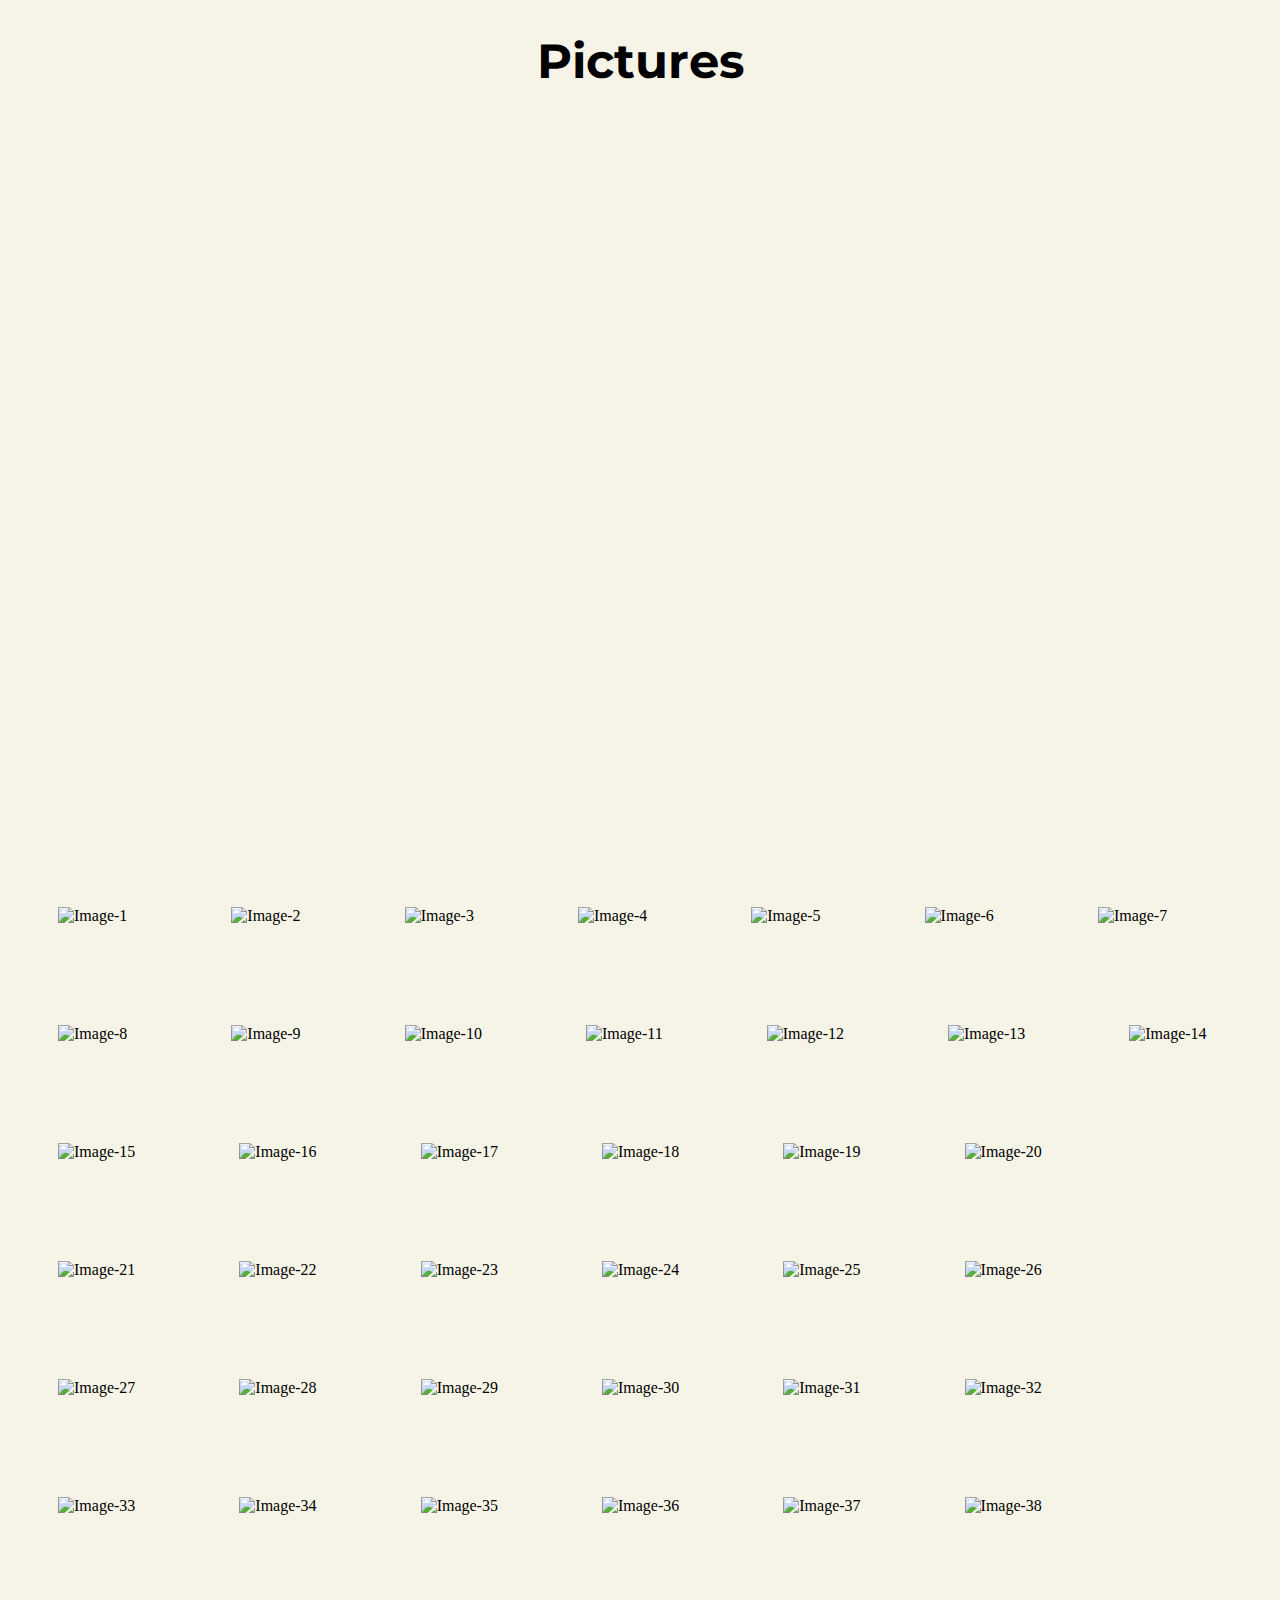
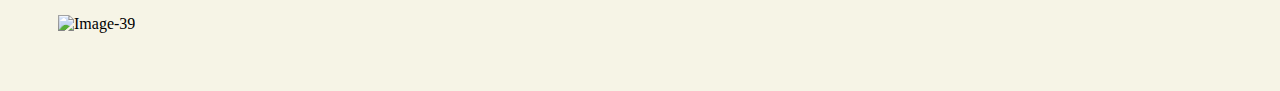
==== commit 19ec332c: "alligned iframe to center" ====
--- a/pictures.html
+++ b/pictures.html
@@ -26,12 +26,14 @@
 </head>
 
 <body class="body">
+<div>
   <h1 class="pics" >Pictures</h1>
+</div>
 
 <div id ="pics">
 
 
-   <iframe width=90% height="715" src="https://www.youtube.com/embed/bBERJ0tETcQ" frameborder="0" allow="accelerometer; autoplay; clipboard-write; encrypted-media; gyroscope; picture-in-picture" allowfullscreen></iframe>
+   <p align="center"><iframe  width=90% height="715" src="https://www.youtube.com/embed/bBERJ0tETcQ" frameborder="0" allow="accelerometer; autoplay; clipboard-write; encrypted-media; gyroscope; picture-in-picture" allowfullscreen></iframe></p>
 
 <img class="Image" class="center" src="https://i.ibb.co/5FqXqN6/Image-1.jpg" alt="Image-1" border="0">
 <img class="Image" class="center" src="https://i.ibb.co/nQ6pzbs/Image-2.jpg" alt="Image-2" border="0">
